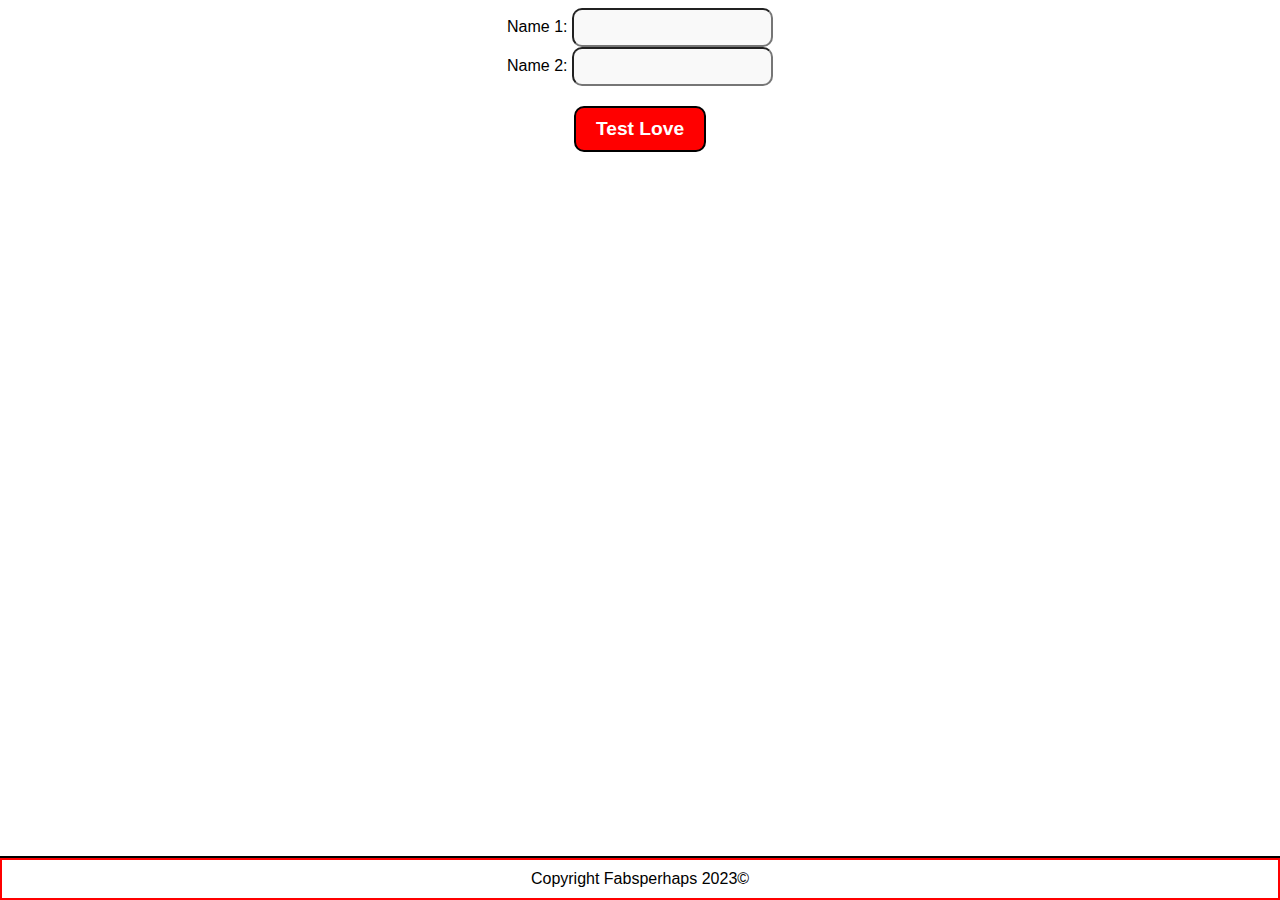
==== liebestester/index.html @ 66d5f98e "Add files via upload" ====
<!DOCTYPE html>
<html>
<head>
  <title>Love Test</title>
  <link rel="stylesheet" type="text/css" href="styles.css">
</head>
<body>
  <div class="copyright">Copyright Fabsperhaps 2023©</div>
  <form id="love-test-form">
    <label for="name1">Name 1:</label>
    <input type="text" id="name1" name="name1">
    <br>
    <label for="name2">Name 2:</label>
    <input type="text" id="name2" name="name2">
    <br>
    <button type="submit" onclick="calculateLoveScore(); return false;">Test Love</button>
  </form>
  <p id="love-score"></p>
  
  <script>
  //Damit ein Name immer 100% hat
    function calculateLoveScore() {
      var name1 = document.getElementById("name1").value;
      var name2 = document.getElementById("name2").value;
      var loveScore = Math.floor(Math.random() * 100);
      if (name1 === "Moritz" && name2 === "Bartosz") {
        loveScore = 100;
      }
      document.getElementById("love-score").innerHTML = name1 + " and " + name2 + " have a love score of " + loveScore + "%";
    }
  </script>
</body>
</html>
---- liebestester/styles.css ----
body {
  font-family: Arial, sans-serif;
    background-image: url('https://static.vecteezy.com/system/resources/previews/005/204/028/original/valentine-s-day-concept-background-illustration-3d-red-and-pink-paper-hearts-with-white-square-frame-cute-love-sale-banner-or-greeting-card-free-vector.jpg');
  background-size: cover; /* scale the image to cover the entire background */
  background-position: center; /* center the image */
}

button[type="submit"] {
  background-color: red;
  border: 2px solid black;
  color: white;
  padding: 10px 20px;
  border-radius: 10px;
  font-size: 1.2em;
  font-weight: bold;
  cursor: pointer;
}

#love-test-form {
  text-align: center; /* center the content of the form */
}

#love-test-form button[type="submit"] {
  margin: 20px auto; /* center the button horizontally */
  display: block; /* make the button a block element */
}

#love-test-form input[type="text"] {
  background-color: #f9f9f9; /* change the background color */
  color: #333; /* change the text color */
  font-family: "Open Sans", sans-serif; /* change the font */
  border-radius: 10px; /* add rounded corners */
  padding: 10px; /* add some padding */
  transition: all 0.2s ease-in-out; /* add transition for hover effect */
}

#love-test-form input[type="text"]:hover {
  box-shadow: 2px 2px 10px #ccc; /* add a shadow on hover */
  transform: scale(1.05); /* scale the input on hover */
}

#love-score {
  font-size: 1.5em;
  font-weight: bold;
  margin-top: 20px;
  text-align: center;
}

.copyright {
  position: absolute;
  bottom: 0;
  left: 0;
  right: 0;
  text-align: center;
  padding: 10px;
  border: 2px solid red;
  outline: 2px solid black;
}
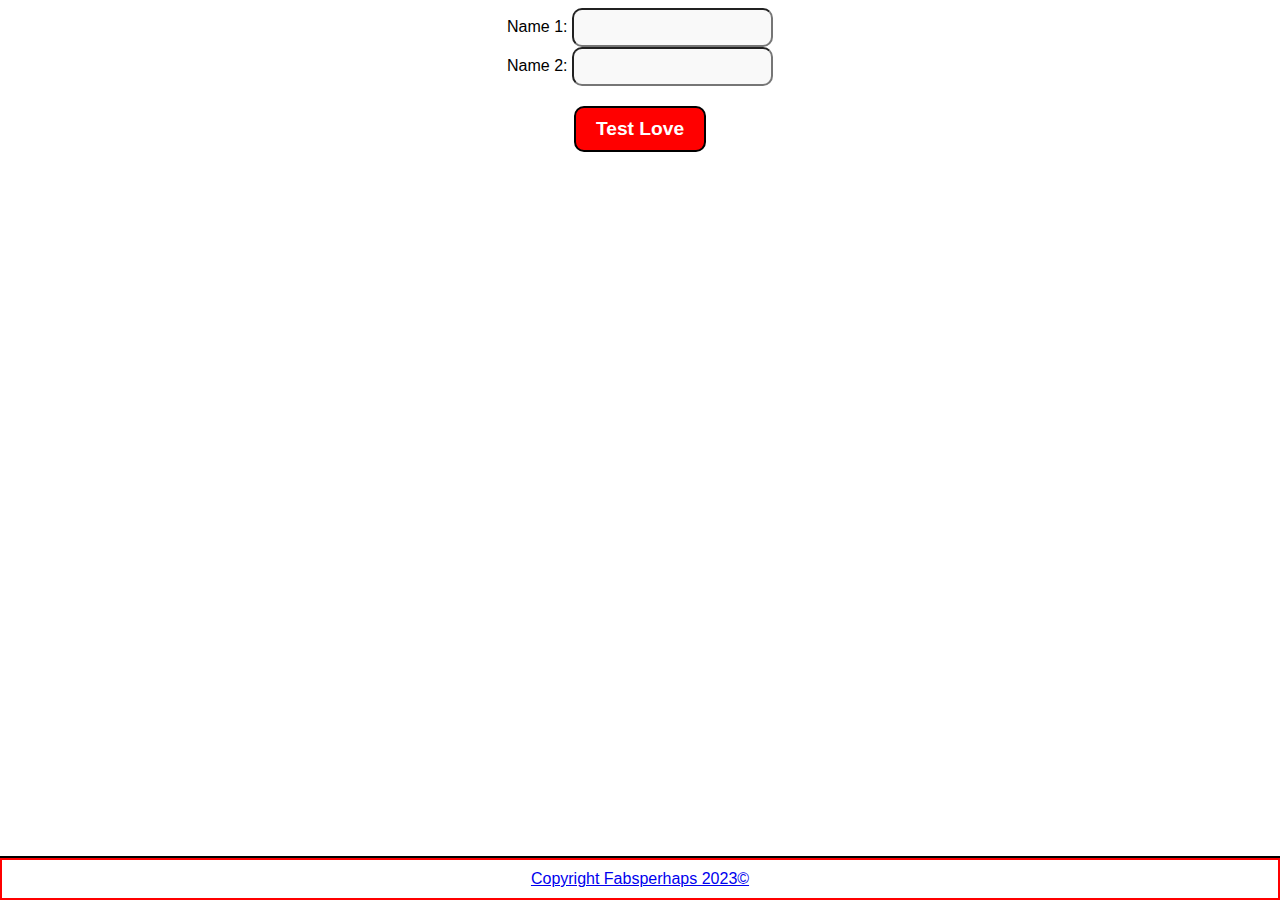
==== commit 9bfe15a3: "Add files via upload" ====
--- a/liebestester/index.html
+++ b/liebestester/index.html
@@ -5,7 +5,8 @@
   <link rel="stylesheet" type="text/css" href="styles.css">
 </head>
 <body>
-  <div class="copyright">Copyright Fabsperhaps 2023©</div>
+</div><a href="https://www.fabsperhaps.netlify.app" class="copyright">Copyright Fabsperhaps 2023©</a>
+
   <form id="love-test-form">
     <label for="name1">Name 1:</label>
     <input type="text" id="name1" name="name1">
@@ -23,8 +24,6 @@
       var name1 = document.getElementById("name1").value;
       var name2 = document.getElementById("name2").value;
       var loveScore = Math.floor(Math.random() * 100);
-      if (name1 === "Moritz" && name2 === "Bartosz") {
-        loveScore = 100;
       }
       document.getElementById("love-score").innerHTML = name1 + " and " + name2 + " have a love score of " + loveScore + "%";
     }
